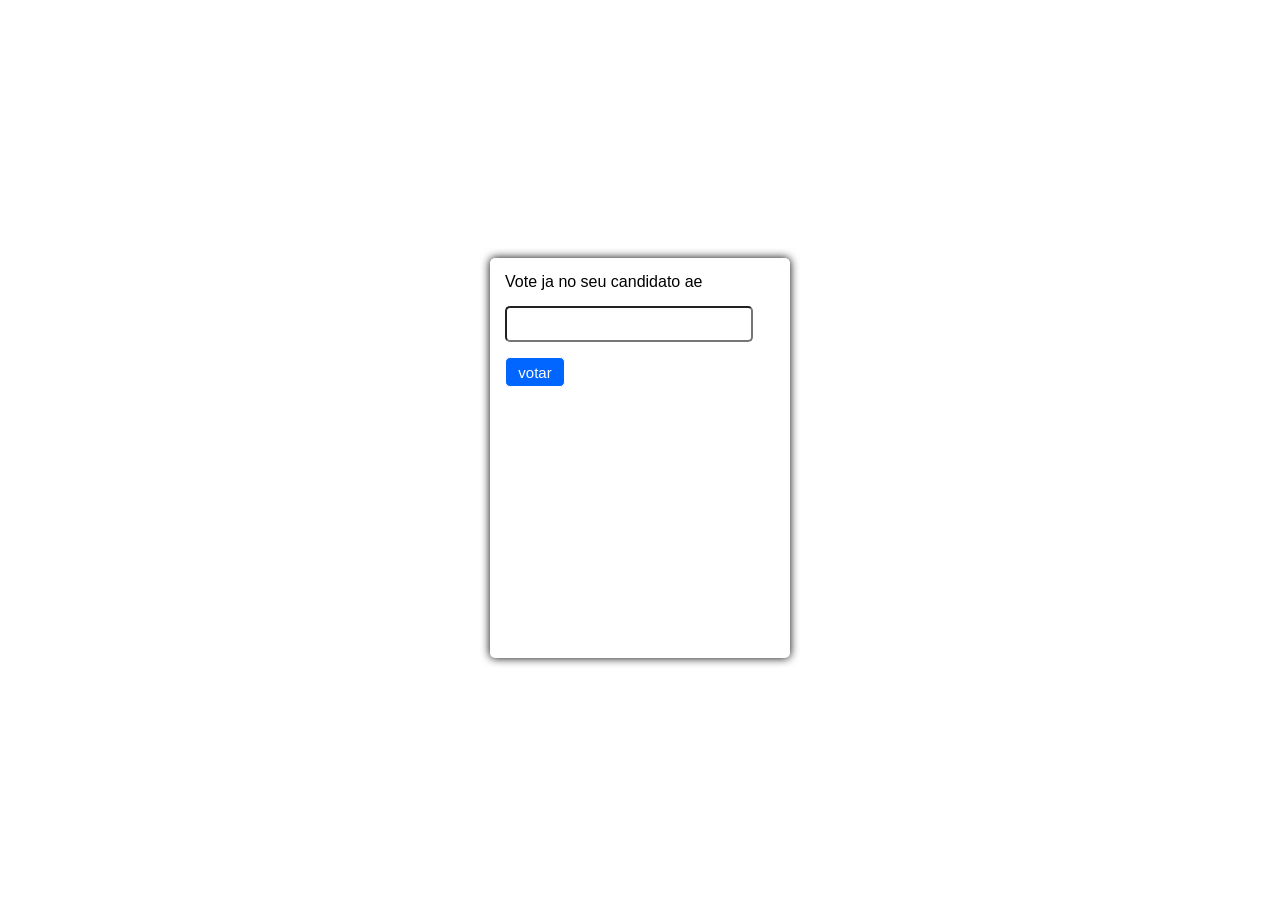
==== public/index.html @ 3bbccb66 "commit ai pq tinha uns bgl no outro" ====
<!DOCTYPE html>
<html lang="en">
<head>
    <meta charset="UTF-8">
    <meta name="viewport" content="width=1, initial-scale=1.0">
    <title>candidatos</title>
    <script src="script.js" defer></script>
    <link rel="stylesheet" href="style.css">
</head>
<body>
    <div class="votediv">
            <label for="candidato">Vote ja no seu candidato ae</label>
            <input type="number" name="candidato" id="candidato">
            <button id="btn">votar</button>
    </div>
    <div class="boletimdiv">
        <h1>você votou em:</h1>
        <p id="nome_candidato">neymar junior</p>
        <p id="votos_candidato"></p>
        <p id="votos_branco"></p>
    </div>
</body>
</html>
---- public/style.css ----
body {
    min-height: 100vh;
    min-width: 100vh;
    overflow: hidden;
    position: relative;
}

/* div {
    display: none;
} */

div {
    width: 300px;
    height: 400px;
    position: absolute;
    transform: translate(-50%, -50%);
    left: 50%;
    top: 50%;
    box-shadow: 0 0 10px;
    border-radius: 5px;
}

div > h1, p {
    position: relative;
    left: 5%;
}

div > label, input, button {
    display: block;
    margin-left: 5%;
    margin-top: 5%;
}

div > label {
    font-family: 'Franklin Gothic Medium', 'Arial Narrow', Arial, sans-serif;
}

#btn {
    background-color: rgb(0, 102, 255);
    color: white;
    font-size: 15px;
    border: 1px solid;
    width: 60px;
    height: 30px;
    border-radius: 5px;
}

#candidato {
    height: 30px;
    width: 80%;
    border-radius: 5px;
}

#btn:hover {
    cursor: pointer;
    transition: 0.25s;
    background-color: rgb(0, 73, 184);
}


.boletimdiv {
    display: none;
}
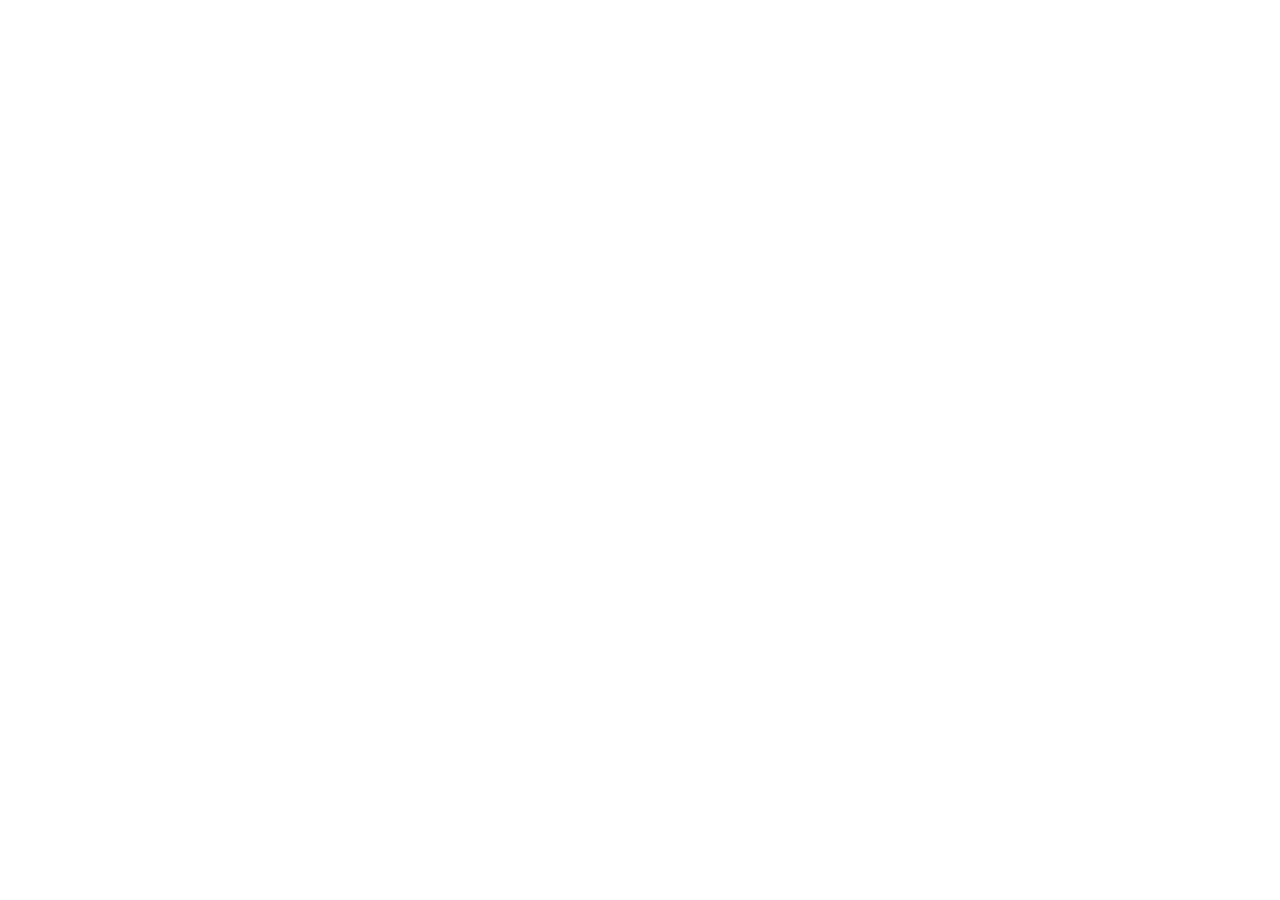
==== commit b9892acd: "iae" ====
--- a/public/index.html
+++ b/public/index.html
@@ -8,16 +8,26 @@
     <link rel="stylesheet" href="style.css">
 </head>
 <body>
+    
     <div class="votediv">
-            <label for="candidato">Vote ja no seu candidato ae</label>
-            <input type="number" name="candidato" id="candidato">
+            <label for="candidato">Vote já no seu candidato!</label>
+            <input type="number" name="candidato" id="candidato" min="0">
             <button id="btn">votar</button>
+            <p  class="voltar" onclick='let k = confirm("Deseja mesmo sair de sua conta?"); if (k) {
+                localStorage.setItem("sessionToken", undefined); document.location.href="http://localhost:8080/telaInicial.html"
+            }'>Voltar</p>
+            <img class="govimg" src="gov.png" alt="">
     </div>
     <div class="boletimdiv">
         <h1>você votou em:</h1>
         <p id="nome_candidato">neymar junior</p>
         <p id="votos_candidato"></p>
         <p id="votos_branco"></p>
+        <p  class="voltar" onclick='let k2 = confirm("Deseja mesmo sair de sua conta?"); if (k2) {
+                localStorage.setItem("sessionToken", undefined); document.location.href="http://localhost:8080/telaInicial.html"
+            }'>Voltar</p>
+        <img class="govimg" src="gov.png" alt="">
     </div>
+    
 </body>
 </html>
--- a/public/style.css
+++ b/public/style.css
@@ -1,3 +1,11 @@
+.voltar {
+    position: absolute;
+    top: 95%;
+    left: 5%;
+    transform: translate(-5%, -95%);
+    cursor: pointer;
+}
+
 body {
     min-height: 100vh;
     min-width: 100vh;
@@ -36,13 +44,15 @@
 }
 
 #btn {
-    background-color: rgb(0, 102, 255);
+    background-color: rgb(46, 119, 255);
+    padding: 5px 5px;
     color: white;
+    cursor: pointer;
+    width: 70px;
+    height: 40px;
     font-size: 15px;
-    border: 1px solid;
-    width: 60px;
-    height: 30px;
     border-radius: 5px;
+    border: none;
 }
 
 #candidato {
@@ -52,12 +62,20 @@
 }
 
 #btn:hover {
-    cursor: pointer;
-    transition: 0.25s;
-    background-color: rgb(0, 73, 184);
+    transition: 0.5s;
+    background-color: rgb(46, 255, 168);
 }
 
 
 .boletimdiv {
     display: none;
+}
+
+.govimg {
+    width: 70px;
+    height: 70px;
+    position: absolute;
+    left: 98%;
+    top: 100%;
+    transform: translate(-100%, -100%);
 }
